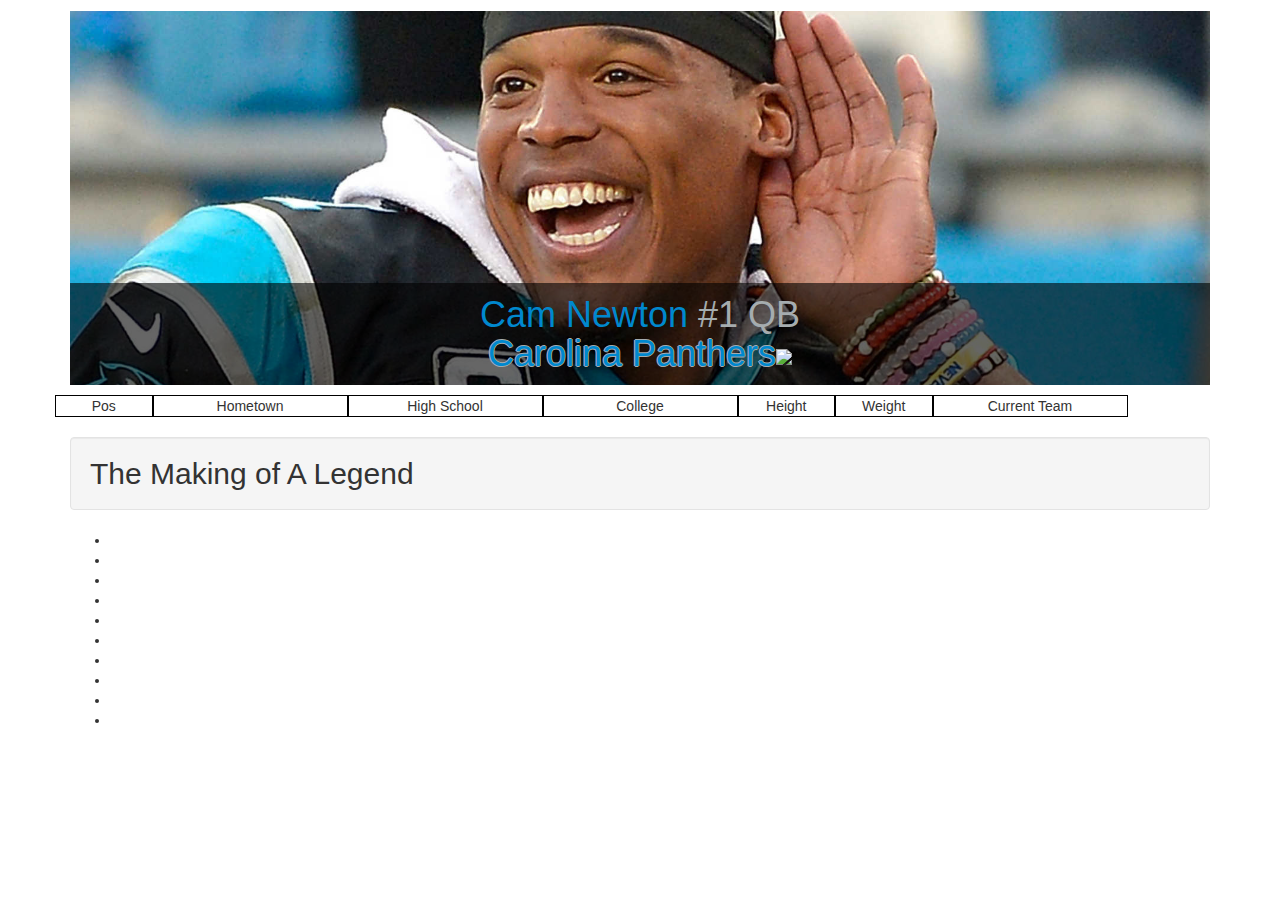
==== Tribute Page - Cam Newton/index.html @ 2d70e96e "Layout is well on its way. Plenty left to do but the top banner is nearly how I wanted it." ====
<!DOCTYPE html>
<html lang="en-US">
<meta charset="UTF-8">

<link rel="stylesheet" href="styles.css">

<!-- Latest compiled and minified CSS -->
<link rel="stylesheet" href="http://maxcdn.bootstrapcdn.com/bootstrap/3.3.6/css/bootstrap.min.css">

<!-- jQuery library -->
<script src="https://ajax.googleapis.com/ajax/libs/jquery/1.12.2/jquery.min.js"></script>

<!-- Latest compiled JavaScript -->
<script src="http://maxcdn.bootstrapcdn.com/bootstrap/3.3.6/js/bootstrap.min.js"></script>

<title>Cam Newton Tribute Page</title>

<div class="container no-bottom">

<header>
<h1><span class="panther-blue">Cam Newton</span> <span class="panther-gray">#1 QB </span><span class="team-name" style="display: block;">Carolina Panthers<img src="Images/panthers-logo-cropped.png" class="small-img"></span></h1>
</header>

</div> <!-- Closing top container -->

<div class="container"><!--may be better of using html table for profile section below-->
<div class="row row-centered" style="text-align: center;">
	<div class="col-md-1 col-centered grid-border">Pos</div>
	<div class="col-md-2 col-centered grid-border">Hometown</div>
	<div class="col-md-2 col-centered grid-border">High School</div>
	<div class="col-md-2 col-centered grid-border">College</div>
	<div class="col-md-1 col-centered grid-border">Height</div>
	<div class="col-md-1 col-centered grid-border">Weight</div>
	<div class="col-md-2 col-centered grid-border">Current Team</div>

</div><!--Close out row-->	



<h2 class="well">The Making of A Legend</h2>
<ul>
 <li></li>
 <li></li>
 <li></li>
 <li></li>
 <li></li>
 <li></li>
 <li></li>
 <li></li>
 <li></li>
 <li></li>

</ul>
















</html>
---- Tribute Page - Cam Newton/styles.css ----
header {
	margin-top: 1%;
	padding-top: 18em;
	background-image: url("Images/cam-banner.jpg");
	background-repeat: no-repeat;
	background-size: cover;
	background-position: center;

}

h1 {
	padding-top: 1%;
	padding-bottom: 1%;
	/* Below margin seems to have no effect.  Being overridden by other
		areas that impact h1

	margin-top: 20em;

	*/
	text-align: center;
	background-color: rgba(0,0,0,0.6);

}

.panther-blue {
	color: #0088CE;

}

.panther-gray {
	color: #A5ACAF;
}

.team-name {
	color: #0088CE;
	text-shadow: -1px 0px #A5ACAF, 0px 1px #A5ACAF, 1px 0px #A5ACAF, 0px -1px #A5ACAF;

}

.small-img {
	width: 3em;
	height: auto;

}

.no-bottom {
	/* Invalid value for padding according to Chrome. 
	padding-bottom: -10em;
	*/
	margin-bottom: 0em;
	line-height: 0;

}

.grid-border {

	border-width: 1px;
	border-color: #000;
	border-style: solid;
	
}
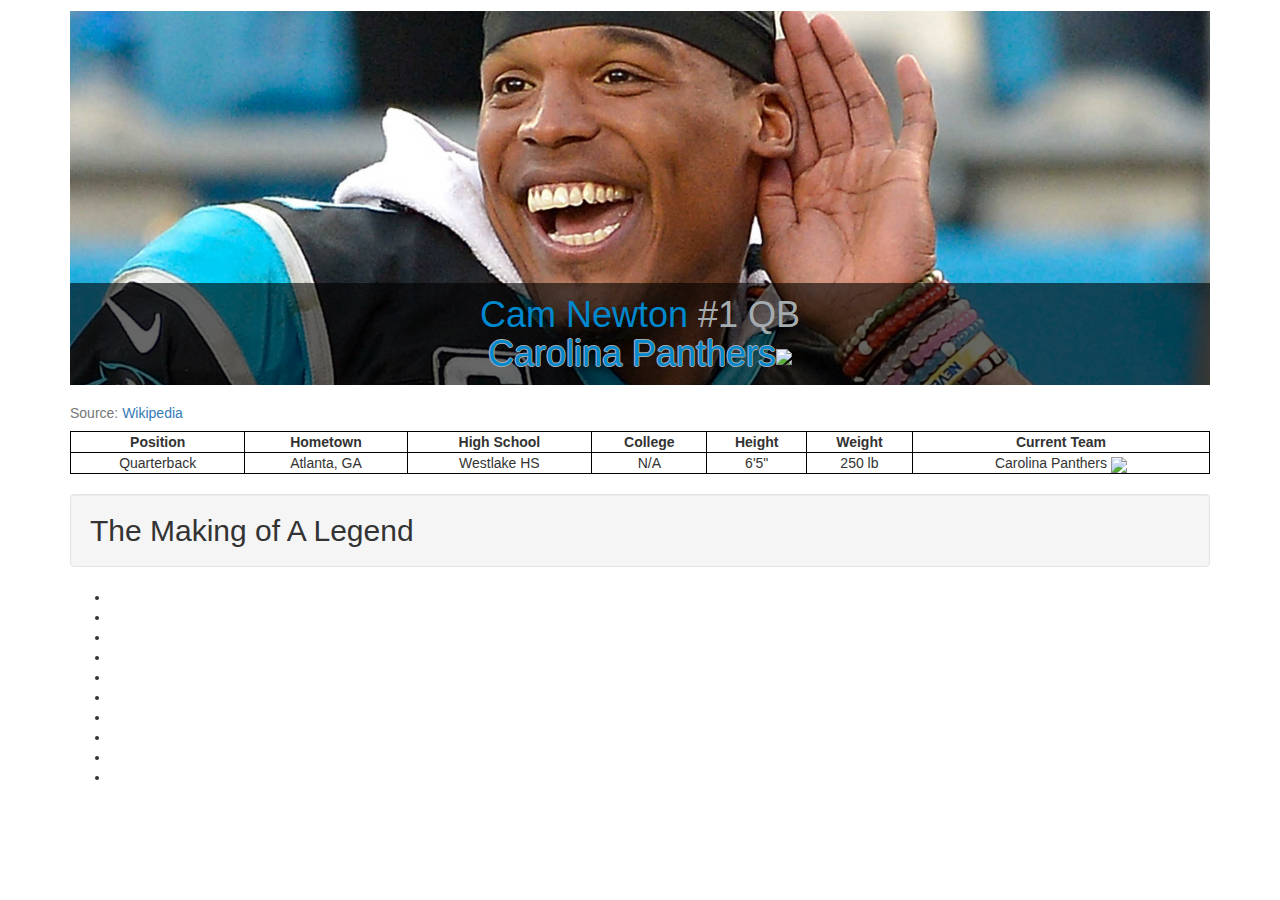
==== commit a8007497: "started working on new stats tables" ====
--- a/Tribute Page - Cam Newton/index.html
+++ b/Tribute Page - Cam Newton/index.html
@@ -24,6 +24,8 @@
 </div> <!-- Closing top container -->
 
 <div class="container"><!--may be better of using html table for profile section below-->
+
+<!--
 <div class="row row-centered" style="text-align: center;">
 	<div class="col-md-1 col-centered grid-border">Pos</div>
 	<div class="col-md-2 col-centered grid-border">Hometown</div>
@@ -33,8 +35,31 @@
 	<div class="col-md-1 col-centered grid-border">Weight</div>
 	<div class="col-md-2 col-centered grid-border">Current Team</div>
 
-</div><!--Close out row-->	
 
+</div>    Close out row-->	
+
+<table style="width: 100%">
+<caption>Source: <a href="https://en.wikipedia.org/wiki/Cam_Newton">Wikipedia</a></caption>
+<tr>
+	<th>Position</th>
+	<th>Hometown</th>
+	<th>High School</th>
+	<th>College</th>
+	<th>Height</th>
+	<th>Weight</th>
+	<th>Current Team</th>
+	</tr>
+	<tr>
+	<td>Quarterback</td>
+	<td>Atlanta, GA</td>
+	<td>Westlake HS</td>
+	<td>N/A</td>
+	<td>6'5"</td>
+	<td>250 lb</td>
+	<td>Carolina Panthers <img src="Images/panthers-logo-cropped.png" style="width: 2em; height: auto;"></td>
+	</tr>
+
+</table>
 
 
 <h2 class="well">The Making of A Legend</h2>
--- a/Tribute Page - Cam Newton/styles.css
+++ b/Tribute Page - Cam Newton/styles.css
@@ -59,7 +59,16 @@
 	border-width: 1px;
 	border-color: #000;
 	border-style: solid;
-	
+
+}
+
+table, th, td {
+
+	border: 1px solid black;
+	border-collapse: collapse;
+}
+table th, td {
+	text-align: center;
 }
 
 
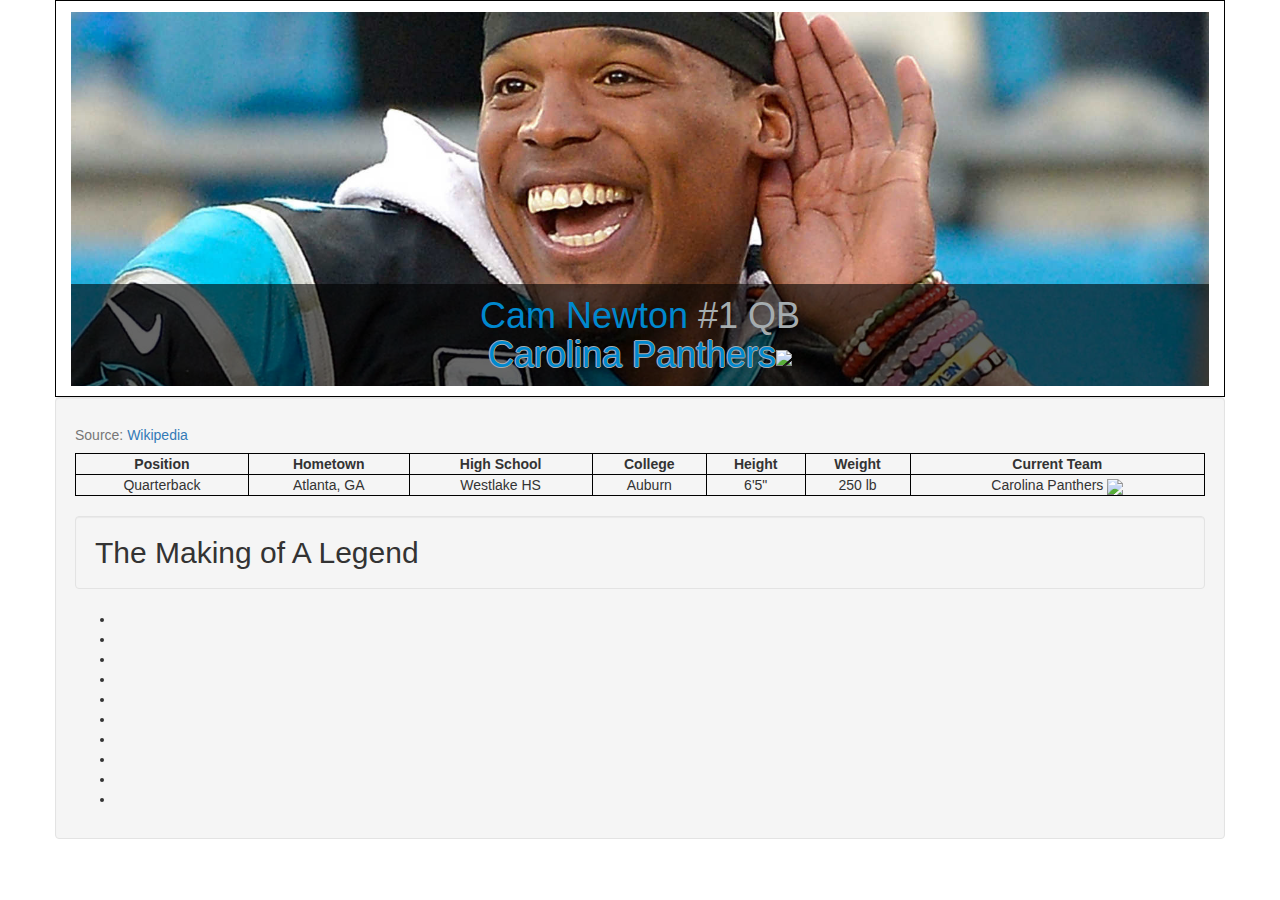
==== commit d9e449be: "more or less finished portfolio updated.  Far from a finished product but I got what I needed out of" ====
--- a/Tribute Page - Cam Newton/index.html
+++ b/Tribute Page - Cam Newton/index.html
@@ -15,15 +15,15 @@
 
 <title>Cam Newton Tribute Page</title>
 
-<div class="container no-bottom">
+<div class="container no-bottom side-padding grid-border">
 
-<header>
+<header class="side-padding">
 <h1><span class="panther-blue">Cam Newton</span> <span class="panther-gray">#1 QB </span><span class="team-name" style="display: block;">Carolina Panthers<img src="Images/panthers-logo-cropped.png" class="small-img"></span></h1>
 </header>
 
 </div> <!-- Closing top container -->
 
-<div class="container"><!--may be better of using html table for profile section below-->
+<div class="container well"><!--may be better of using html table for profile section below-->
 
 <!--
 <div class="row row-centered" style="text-align: center;">
@@ -38,7 +38,7 @@
 
 </div>    Close out row-->	
 
-<table style="width: 100%">
+<table style="width: 100%" id="stats">
 <caption>Source: <a href="https://en.wikipedia.org/wiki/Cam_Newton">Wikipedia</a></caption>
 <tr>
 	<th>Position</th>
@@ -53,7 +53,7 @@
 	<td>Quarterback</td>
 	<td>Atlanta, GA</td>
 	<td>Westlake HS</td>
-	<td>N/A</td>
+	<td>Auburn</td>
 	<td>6'5"</td>
 	<td>250 lb</td>
 	<td>Carolina Panthers <img src="Images/panthers-logo-cropped.png" style="width: 2em; height: auto;"></td>
--- a/Tribute Page - Cam Newton/styles.css
+++ b/Tribute Page - Cam Newton/styles.css
@@ -2,11 +2,15 @@
 
 header {
 	margin-top: 1%;
+	margin-left: 0em !important;
+	margin-right: 0em !important;
 	padding-top: 18em;
 	background-image: url("Images/cam-banner.jpg");
 	background-repeat: no-repeat;
 	background-size: cover;
 	background-position: center;
+	padding-left: 0px;
+	padding-right: 0px;
 
 }
 
@@ -53,6 +57,10 @@
 	line-height: 0;
 
 }
+.side-padding {
+	padding-left: -15px !important; 
+	padding-right: -15px !important;
+}
 
 .grid-border {
 
@@ -72,5 +80,9 @@
 }
 
 
+#stats {
 
 
+}
+
+
